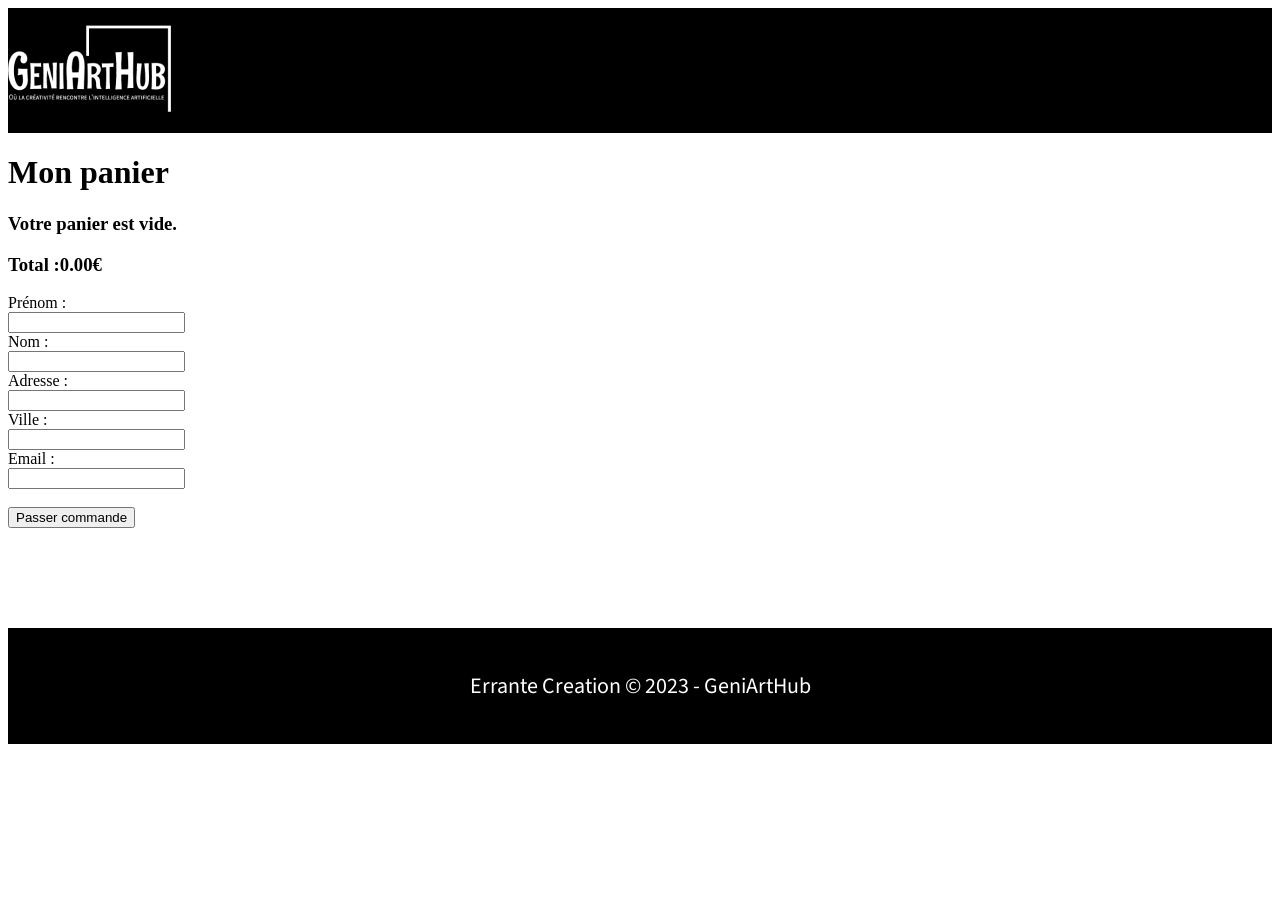
==== GeniArtHub/front/cart.html @ 9bea57ab "first commit" ====
<!DOCTYPE html>
<html lang="fr">
<head>
    <meta charset="UTF-8">
    <meta name="viewport" content="width=device-width, initial-scale=1.0">
    <link rel="stylesheet" href="https://necolas.github.io/normalize.css/8.0.1/normalize.css">
    <link rel="stylesheet" href="css/style.css">
    <title>GeniArtHub - Où la créativité rencontre l'intelligence artificielle</title>
</head>
<body>
    <header>
        <div class="row">
            <a href="index.html">
                <img src="img/logo-white.png" alt="Logo du site GeniArtHub">
            </a>
        </div>
    </header>

    <main>
        <h1>Mon panier</h1>
        
        <section id="cart">       
                <h3 id="cart-item">Votre panier est vide.</h3>
        </section>
            
        <h3 id="cart-total-price">Total :0.00€</h3>

        <form action="" method="post">
            <label for="firstname">Prénom :</label>
            <br>
            <input type="text" name="firstname" id="firstname">
            <br>
            <label for="lastname">Nom :</label>
            <br>
            <input type="text" name="lastname" id="lastname">
            <br>
            <label for="lastname">Adresse :</label>
            <br>
            <input type="text" name="address" id="address">
            <br>
            <label for="lastname">Ville :</label>
            <br>
            <input type="text" name="town" id="town">
            <br>
            <label for="email">Email :</label>
            <br>
            <input type="email" name="email" id="email">
            <br>
            <br>
            <input type="submit" value="Passer commande" id="cart-validate">
        </form>
    </main>

      <footer>
        <p><a href="https://www.errantecreation.com/">Errante Creation</a> © 2023 - GeniArtHub</p>
    </footer>
    <script src="js/cart.js"></script>
</body>
</html>
---- GeniArtHub/front/css/style.css ----
@import url('https://fonts.googleapis.com/css2?family=Rum+Raisin&family=Source+Sans+3:wght@400;900&display=swap');
html {
    --scroll-behavior: smooth;
    scroll-behavior: smooth;
}
.row {
    max-width: 1440px;
    margin:auto;
    width: 100%;
}
header {
    background-color: black;
    height:125px;
    display: flex;
    align-items: center;
}
.hero {
    background: #000;
    margin:0;
    min-height: calc(100vh - 125px);
    display: flex;
    background-image: url("../img/images-art.png");
    background-repeat: no-repeat;
    background-size: cover;
}
.hero h1 {
    margin: 0;
    padding:0;
    color: #FFF;
    text-align: center;
    font-family: 'Source Sans 3', sans-serif;
    font-size: 96px;
    font-style: normal;
    font-weight: 900;
    line-height: normal;
}

.hero a {
    background: #EE7F43;
    display: inline-block;
    color:#FFF;
    text-align: center;
    font-family: 'Source Sans 3', sans-serif;
    font-size: 32px;
    font-style: normal;
    font-weight: 900;
    line-height: normal;
    text-decoration: none;
    padding:12px 57px;
    margin-top: 50px;
}

.hero .row {
    text-align: center;
}

.productlist {
    max-width: 1440px;
    margin:auto;
    text-align: center;
}
.productlist > div {
    position:relative;
}
.productlist > div > img {
    margin:78px 0;
}
.productlist > div > a {
    position: absolute;
    top: 50%;
    right: 0;
}

.productlist .products {
    display:grid;
    grid-template-columns: repeat(3, 1fr);
    gap:30px;
    row-gap: 57px;
}

.products img {
    width:100%;
}

.products article {
    position: relative;
    display: flex;
    align-items: flex-end;
    justify-content: center;
}
.products article a {
    background: #EE7F43;
    display: inline-block;
    color:#FFF;
    text-align: center;
    font-family: 'Source Sans 3', sans-serif;
    font-size: 32px;
    font-style: normal;
    font-weight: 900;
    line-height: normal;
    text-decoration: none;
    padding:12px 57px;
    position:absolute;
    z-index: 9;
    bottom: -30px;
}

footer {
    margin-top: 100px;
    background:#000;
    text-align: center;
    color:#FFF;
    padding:20px 0;
}
footer p {
    font-family: 'Source Sans 3', sans-serif;
    font-size: 22px;
    font-style: normal;
    font-weight: 400;
    line-height: normal;
}
footer a {
    color:#fff;
    text-decoration: none;
}

.page header {
    background-color: #fff;
    margin: auto;
    max-width: 1440px;
    height:auto;
    margin:41px auto 80px auto;
   
}
.page header div {
    display: flex;
    justify-content: center;
    align-items: center;
}

.page header div {
    position:relative;
    width: 100%;
}
.page header a:nth-child(2) {
    position:absolute;
    top:50%;
    right:0;
}

.detailoeuvre {
    max-width: 1440px;
    margin:auto;
}

.detailoeuvre article {
    display:grid; 
    grid-template-columns: repeat(2, 1fr);
    gap:85px;
}

figure {
    margin: 0;
    padding: 0;
}
.detailoeuvre img {
    width:100%;
    height:100%;
    object-fit: cover;
}
.detailoeuvre article > div {
    background-color: #F3F3F3;
    width: 100%;
    text-align: center;
}

.detailoeuvre h1,
.detailoeuvre h2 {
    color: #000;
    text-align: center;
    font-family: 'Rum Raisin', sans-serif;
    font-size: 36px;
    font-style: normal;
    font-weight: 400;
    line-height: normal;
}

.detailoeuvre article p {
    color: #000;
    font-family: 'Source Sans 3', sans-serif;
    font-size: 16px;
    font-style: normal;
    font-weight: 400;
    line-height: 187.2%; /* 29.952px */
    max-width: 80%;
    margin: auto;
}
div.price  {
    margin-bottom: 80px;
}
article > div > div.price > p {
    margin: auto;
    margin-top: 80px;
    text-align: center;
    color: #EE7F43;
    font-family: 'Source Sans 3', sans-serif;
    font-size: 32px;
    font-style: normal;
    font-weight: 400;
    line-height: normal;
}
.detailoeuvre .price .showprice {
    display:block;
    text-align: center;
    font-family: 'Source Sans 3', sans-serif;
    color: #000;
    font-size: 40px;
    font-style: normal;
    font-weight: 400;
    line-height: normal;
}
.declinaison input {
    border: 1px solid #EE7F43;
    font-family: 'Source Sans 3', sans-serif;
    height:66px;
    /* width:83px; */
    background-color: transparent;
    text-align: center;
    font-size: 32px;
    font-style: normal;
    font-weight: 400;
    line-height: normal;
    padding: 0;
}
.declinaison select {
    border: 1px solid #EE7F43;
    font-family: 'Source Sans 3', sans-serif;
    height:66px;
    background-color: transparent;
    padding-left:12px;
    font-size: 32px;
    font-style: normal;
    font-weight: 400;
    line-height: normal;

}
.declinaison {
    display:grid;
    grid-template-columns: 25% auto;
    width:80%;
    gap: 24px;
    margin:auto;
}
.button-buy {
    color: #FFF;
    text-align: center;
    font-family: 'Source Sans 3', sans-serif;
    font-size: 32px;
    font-style: normal;
    font-weight: 900;
    line-height: normal;
    background: #EE7F43;
    text-decoration: none;
    padding:12px 57px;
    margin: auto;
    display: inline-block;
    margin-top: 24px;
}
.detailoeuvre h2 {
    margin-top: 50px;
}

.detailoeuvre aside {
    color: #000;
    font-family: 'Source Sans 3', sans-serif;
    font-size: 24px;
    font-style: normal;
    font-weight: 400;
    line-height: normal;
}
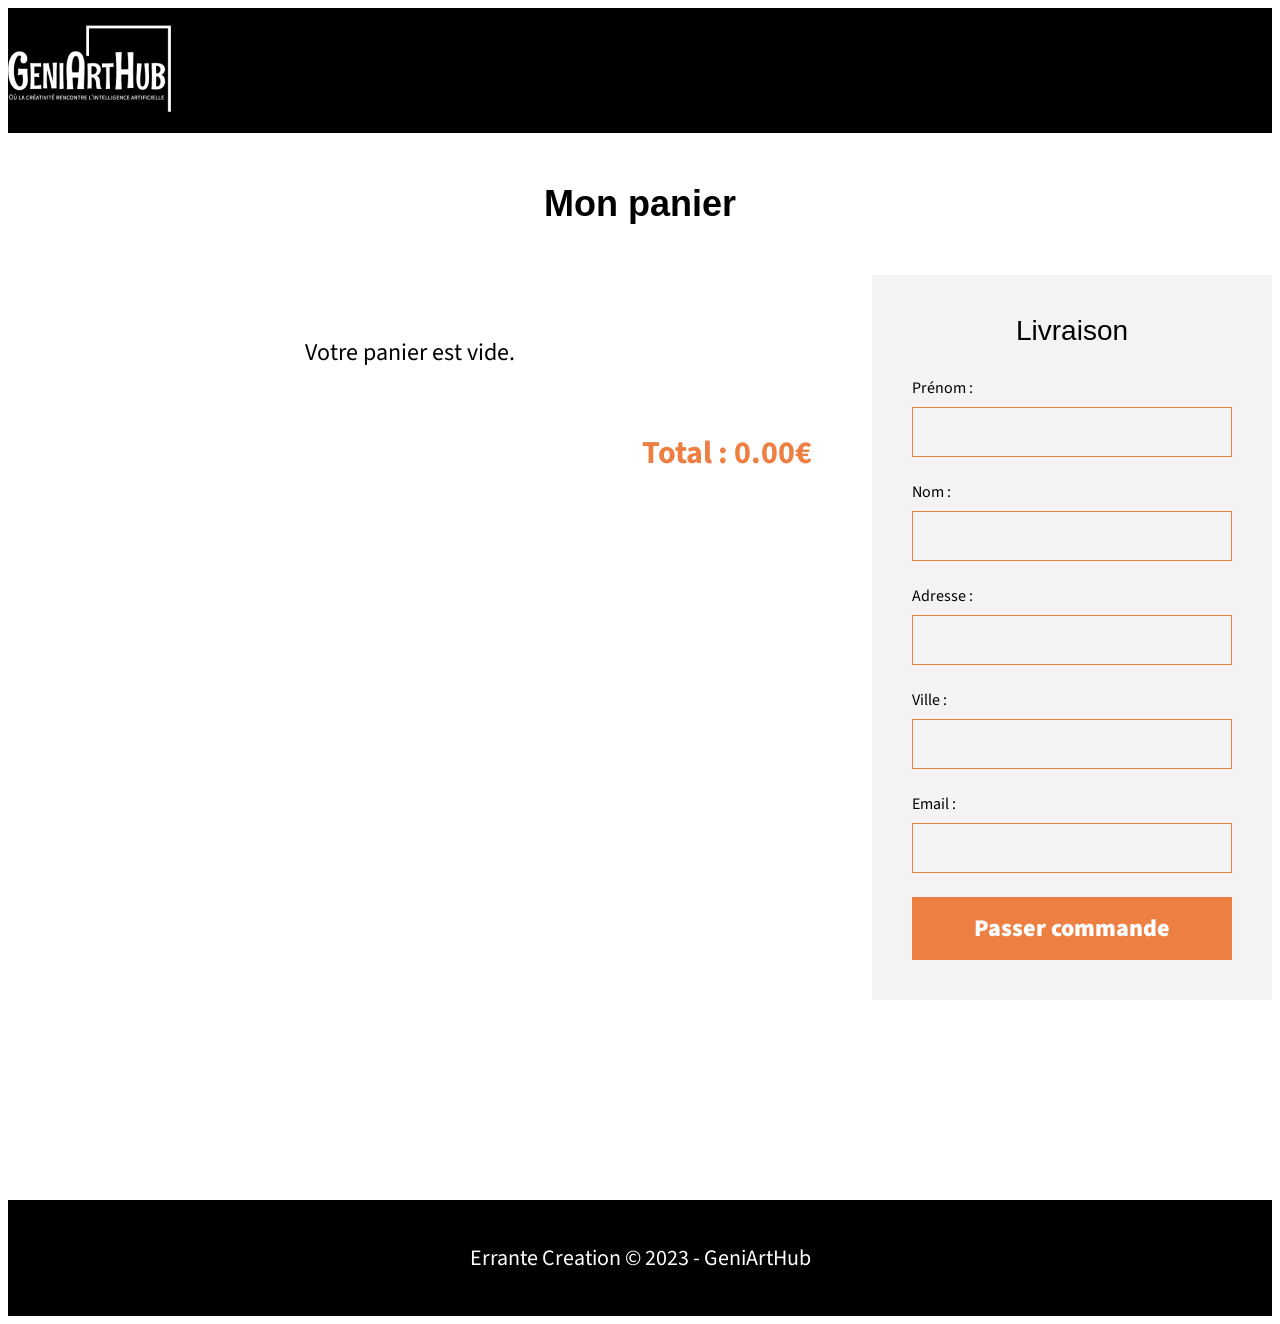
==== commit 447a03a6: "Refactor cart page layout and enhance form validation" ====
--- a/GeniArtHub/front/cart.html
+++ b/GeniArtHub/front/cart.html
@@ -16,42 +16,46 @@
         </div>
     </header>
 
-    <main>
-        <h1>Mon panier</h1>
-        
-        <section id="cart">       
-                <h3 id="cart-item">Votre panier est vide.</h3>
-        </section>
-            
-        <h3 id="cart-total-price">Total :0.00€</h3>
+    <main class="cartPage">
+        <h1 id="h1Cart">Mon panier</h1>
 
-        <form action="" method="post">
-            <label for="firstname">Prénom :</label>
-            <br>
-            <input type="text" name="firstname" id="firstname">
-            <br>
-            <label for="lastname">Nom :</label>
-            <br>
-            <input type="text" name="lastname" id="lastname">
-            <br>
-            <label for="lastname">Adresse :</label>
-            <br>
-            <input type="text" name="address" id="address">
-            <br>
-            <label for="lastname">Ville :</label>
-            <br>
-            <input type="text" name="town" id="town">
-            <br>
-            <label for="email">Email :</label>
-            <br>
-            <input type="email" name="email" id="email">
-            <br>
-            <br>
-            <input type="submit" value="Passer commande" id="cart-validate">
-        </form>
+        <div class="cartLayout">
+
+            <div class="cartColumn">
+                <section id="cart">
+                    <h3 id="cartItem">Votre panier est vide.</h3>
+                </section>
+
+                <h3 id="cartTotalPrice">Total : 0.00€</h3>
+            </div>
+
+            <div class="cartFormColumn">
+                <form class="cartForm" action="" method="post">
+                    <h2>Livraison</h2>
+
+                    <label for="firstname">Prénom :</label>
+                    <input type="text" name="firstname" id="firstname">
+
+                    <label for="lastname">Nom :</label>
+                    <input type="text" name="lastname" id="lastname">
+
+                    <label for="address">Adresse :</label>
+                    <input type="text" name="address" id="address">
+
+                    <label for="town">Ville :</label>
+                    <input type="text" name="town" id="town">
+
+                    <label for="email">Email :</label>
+                    <input type="email" name="email" id="email">
+
+                    <input type="submit" value="Passer commande" id="cartValidate">
+                </form>
+            </div>
+
+        </div>
     </main>
 
-      <footer>
+    <footer>
         <p><a href="https://www.errantecreation.com/">Errante Creation</a> © 2023 - GeniArtHub</p>
     </footer>
     <script src="js/cart.js"></script>
--- a/GeniArtHub/front/css/style.css
+++ b/GeniArtHub/front/css/style.css
@@ -277,4 +277,176 @@
     font-style: normal;
     font-weight: 400;
     line-height: normal;
+}
+
+
+
+/* CSS CART.HTML */
+
+#h1Cart {
+    color: #000;
+    text-align: center;
+    font-family: 'Rum Raisin', sans-serif;
+    font-size: 36px;
+    margin: 50px 0px;
+}
+
+.cartLayout {
+    max-width: 1440px;
+    margin:auto;
+    display:grid;
+    grid-template-columns: 1fr 400px;
+    gap: 60px;
+    align-items: start;
+    padding-bottom: 100px;
+}
+
+/* articles */
+
+.cartColumn #cartTotalPrice {
+    text-align: right;
+    color: #EE7F43;
+    font-family: 'Source Sans 3', sans-serif;
+    font-size: 32px;
+    margin-top: 30px;
+}
+
+#cartItem {
+    color: #000;
+    text-align: center;
+    font-family: 'Source Sans 3', sans-serif;
+    font-size: 24px;
+    font-weight: 400;
+    margin: 60px 0;
+}
+
+.cartItemCard {
+    display:grid;
+    grid-template-columns: 200px 1fr;
+    grid-template-rows: auto auto;
+    gap: 12px 30px;
+    background-color: #F3F3F3;
+    padding: 24px;
+    margin-bottom: 24px;
+}
+
+.cartItemCard img {
+    grid-row: 1 / 3;
+    width:200px;
+    height:150px;
+    object-fit: cover;
+}
+
+.cartItemCard h2 {
+    color: #000;
+    font-family: 'Rum Raisin', sans-serif;
+    font-size: 24px;
+    font-weight: 400;
+    margin: 0;
+}
+
+.cartItemDetails {
+    display:flex;
+    align-items: center;
+    flex-wrap: wrap;
+    gap: 30px;
+}
+
+.cartItemCard p {
+    color: #000;
+    font-family: 'Source Sans 3', sans-serif;
+    font-size: 16px;
+    font-weight: 400;
+    margin: 0;
+}
+
+.cartItemCard label {
+    color: #000;
+    font-family: 'Source Sans 3', sans-serif;
+    font-size: 16px;
+    font-weight: 400;
+    margin-right: 8px;
+}
+
+.cartItemCard .quantity {
+    border: 1px solid #EE7F43;
+    font-family: 'Source Sans 3', sans-serif;
+    height:40px;
+    width:60px;
+    background-color: transparent;
+    text-align: center;
+    font-size: 18px;
+    font-weight: 400;
+    padding: 0;
+}
+
+.removeItem {
+    grid-column: 1 / 3;
+    color: #FFF;
+    text-align: center;
+    font-family: 'Source Sans 3', sans-serif;
+    font-size: 16px;
+    font-weight: 900;
+    background: #EE7F43;
+    border: none;
+    cursor: pointer;
+    text-decoration: none;
+    padding:12px 24px;
+    max-width: 200px;
+}
+
+/* formulaire */
+
+.cartForm {
+    background-color: #F3F3F3;
+    padding: 40px;
+}
+
+.cartForm h2 {
+    color: #000;
+    text-align: center;
+    font-family: 'Rum Raisin', sans-serif;
+    font-size: 28px;
+    font-weight: 400;
+    margin-top: 0;
+    margin-bottom: 30px;
+}
+
+.cartForm label {
+    display:block;
+    color: #000;
+    font-family: 'Source Sans 3', sans-serif;
+    font-size: 16px;
+    font-weight: 400;
+    margin-bottom: 8px;
+}
+
+.cartForm input[type="text"],
+.cartForm input[type="email"] {
+    display:block;
+    border: 1px solid #EE7F43;
+    font-family: 'Source Sans 3', sans-serif;
+    height:50px;
+    width:100%;
+    background-color: transparent;
+    font-size: 18px;
+    font-weight: 400;
+    padding: 0 16px;
+    margin-bottom: 24px;
+    box-sizing: border-box;
+}
+
+#cartValidate {
+    display:block;
+    width:100%;
+    color: #FFF;
+    text-align: center;
+    font-family: 'Source Sans 3', sans-serif;
+    font-size: 24px;
+    font-weight: 900;
+    background: #EE7F43;
+    border: none;
+    cursor: pointer;
+    padding:14px 0;
+    margin-top: 10px;
 }
